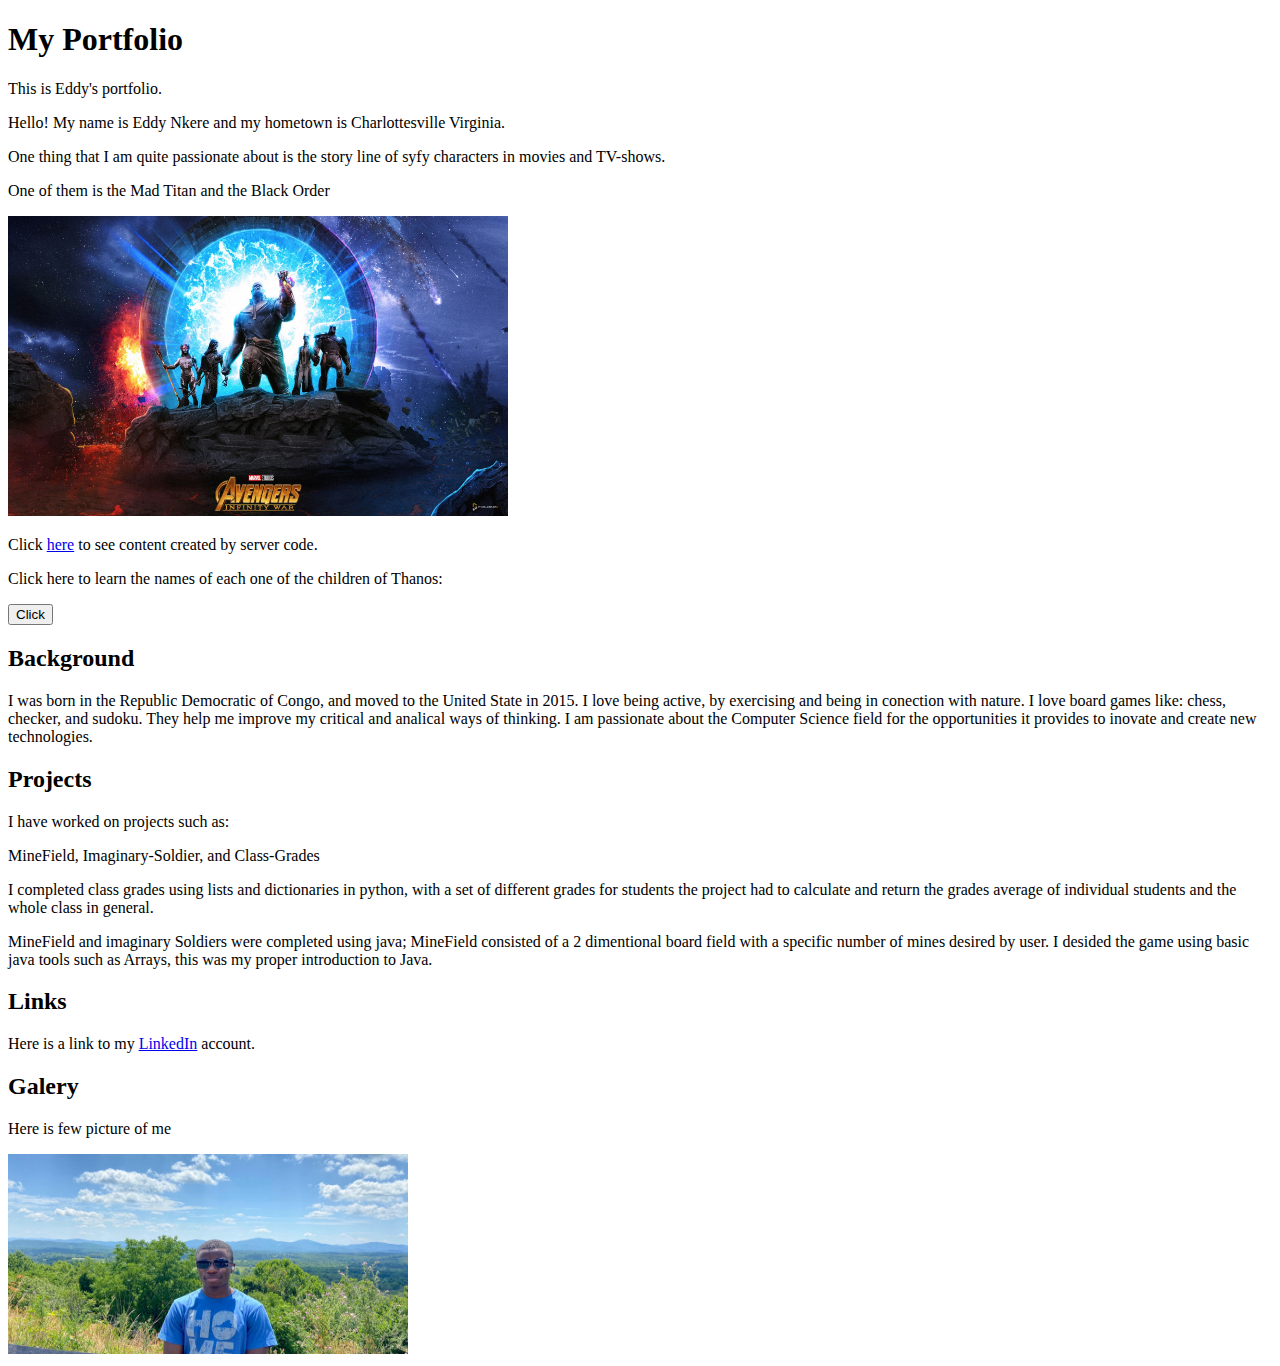
==== portfolio/src/main/webapp/index.html @ 5e57c645 "made modifications on structure of my page and added images" ====
<!DOCTYPE html>
<html>
  <head>
    <meta charset="UTF-8">
    <title>My Portfolio</title>
    <link rel="stylesheet" href="style.css">
    <script src="script.js"></script>
  </head>
  <body>
    <div id="content">


      <h1>My Portfolio</h1>
      <p>This is Eddy's portfolio.</p>
      <p>Hello! My name is Eddy Nkere and my hometown is Charlottesville Virginia.</p>
      <p>One thing that I am quite passionate about is the story line of syfy characters in movies and TV-shows.</p>
      <p> One of them is the Mad Titan and the Black Order</p>
      <img src="img/thanos2.jpg" width = "500" height= "300"/>
      <p>Click <a href="/hello">here</a> to see content created by server code.</p>
      <p>Click here to learn the names of each one of the children of Thanos:</p>
      <button onclick="addRandomGreeting()">Click</button>
      <div id="greeting-container"></div>
      <h2>Background</h2>
      <p>I was born in the Republic Democratic of Congo, and moved to the United State in 2015.
          I love being active, by exercising and being in conection with nature. I love board games like: chess, checker, and sudoku. They help me improve my critical and analical ways of thinking. 
          I am passionate about the Computer Science field for the opportunities it provides to inovate and create new technologies.</p>
          
       <h2>Projects</h2>
       <p>I have worked on projects such as:</p>       
       <p>MineField, Imaginary-Soldier, and Class-Grades</p>
       <p>I completed class grades using lists and dictionaries in python, with a set of different grades for students the project had to calculate and return the grades average of individual students and the whole class in general.</p>
       <p>MineField and imaginary Soldiers were completed using java; MineField consisted of a 2 dimentional board field with a specific number of mines desired by user. I desided the game using basic java tools such as Arrays, this was my proper introduction to Java.</p>
       <h2>Links</h2>
       <p>Here is a link to my <a href="www.linkedin.com/in/eddy-nk-tothemoon">LinkedIn</a> account.</p>
       <h2>Galery</h2>
       <p>Here is few picture of me</p>
       <img src="img/i4.jpg" width = "400" height= "200"/>
  </div>
  </body>
</html>
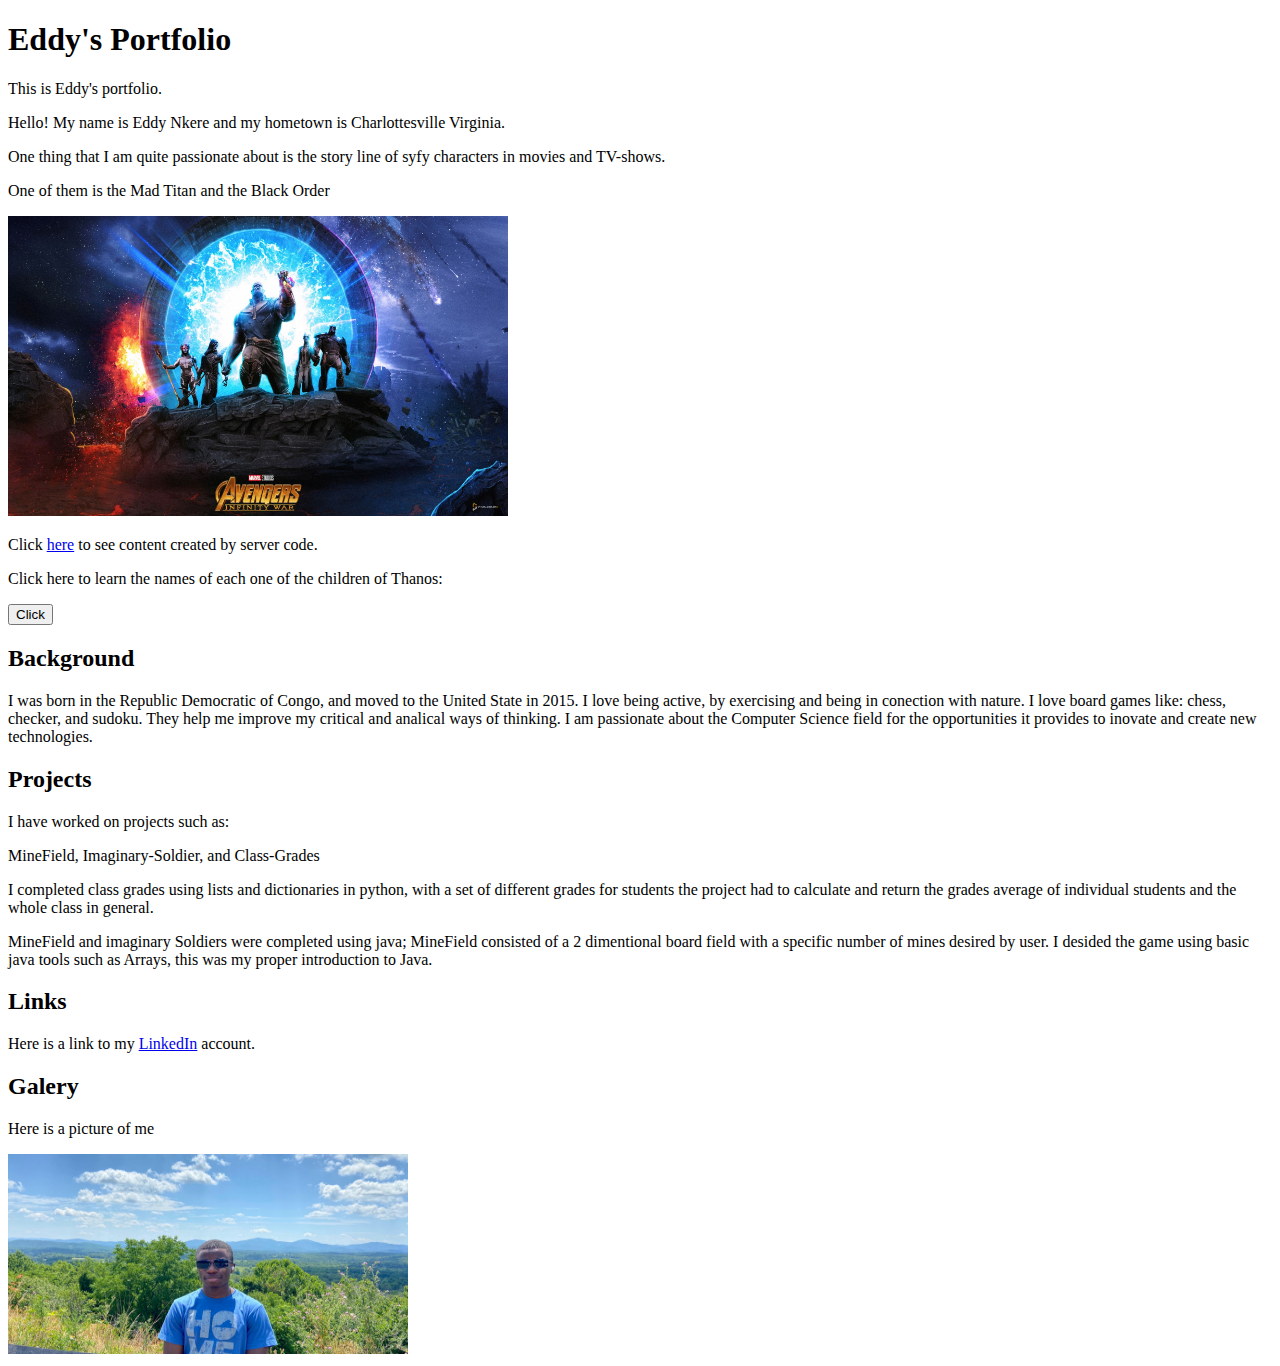
==== commit 5309eadd: "added a arrayList to my servlet" ====
--- a/portfolio/src/main/webapp/index.html
+++ b/portfolio/src/main/webapp/index.html
@@ -4,19 +4,20 @@
     <meta charset="UTF-8">
     <title>My Portfolio</title>
     <link rel="stylesheet" href="style.css">
+    <script src="scripts.js"></script>
     <script src="script.js"></script>
   </head>
   <body>
     <div id="content">
 
 
-      <h1>My Portfolio</h1>
+      <h1>Eddy's Portfolio</h1>
       <p>This is Eddy's portfolio.</p>
       <p>Hello! My name is Eddy Nkere and my hometown is Charlottesville Virginia.</p>
       <p>One thing that I am quite passionate about is the story line of syfy characters in movies and TV-shows.</p>
       <p> One of them is the Mad Titan and the Black Order</p>
       <img src="img/thanos2.jpg" width = "500" height= "300"/>
-      <p>Click <a href="/hello">here</a> to see content created by server code.</p>
+      <p>Click <a href="/MyServelt">here</a> to see content created by server code.</p>
       <p>Click here to learn the names of each one of the children of Thanos:</p>
       <button onclick="addRandomGreeting()">Click</button>
       <div id="greeting-container"></div>
@@ -33,7 +34,7 @@
        <h2>Links</h2>
        <p>Here is a link to my <a href="www.linkedin.com/in/eddy-nk-tothemoon">LinkedIn</a> account.</p>
        <h2>Galery</h2>
-       <p>Here is few picture of me</p>
+       <p>Here is a picture of me</p>
        <img src="img/i4.jpg" width = "400" height= "200"/>
   </div>
   </body>
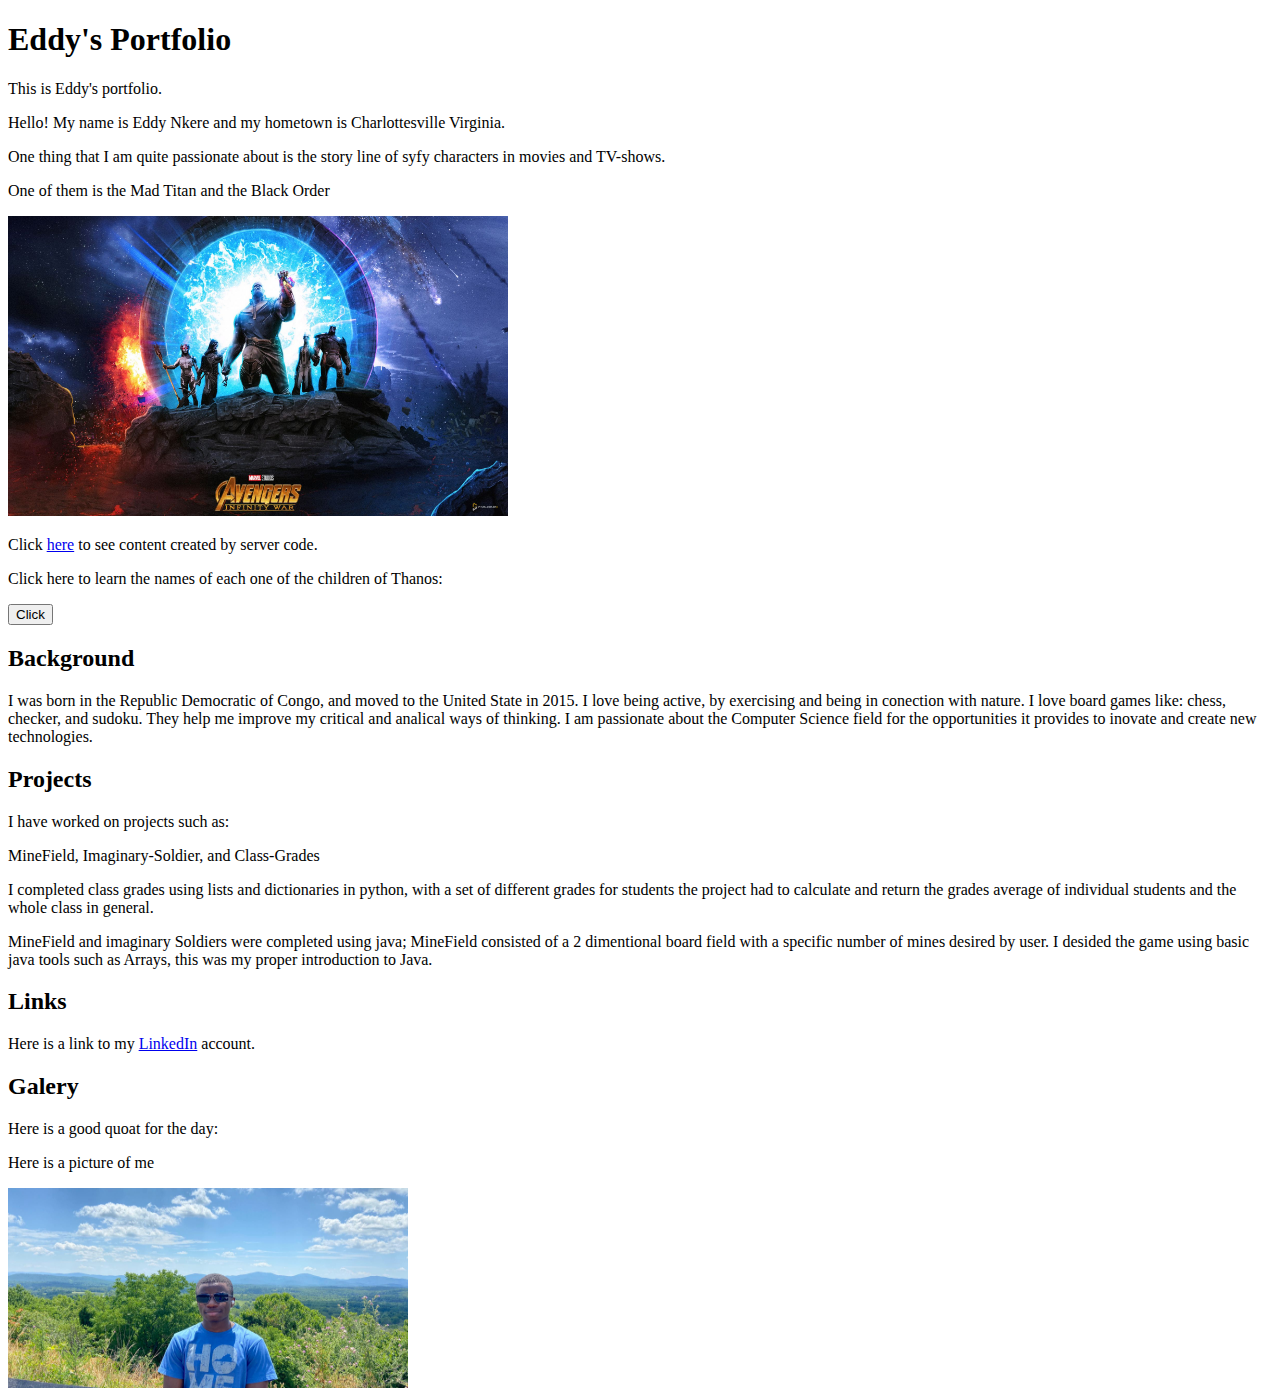
==== commit f9b05109: "worked on calling a Gjosn library into my portfolio" ====
--- a/portfolio/src/main/webapp/index.html
+++ b/portfolio/src/main/webapp/index.html
@@ -7,7 +7,7 @@
     <script src="scripts.js"></script>
     <script src="script.js"></script>
   </head>
-  <body>
+  <body onload="showServerString()"> 
     <div id="content">
 
 
@@ -34,6 +34,8 @@
        <h2>Links</h2>
        <p>Here is a link to my <a href="www.linkedin.com/in/eddy-nk-tothemoon">LinkedIn</a> account.</p>
        <h2>Galery</h2>
+       <p>Here is a good quoat for the day:</p>
+       <div id="container"></div>  
        <p>Here is a picture of me</p>
        <img src="img/i4.jpg" width = "400" height= "200"/>
   </div>
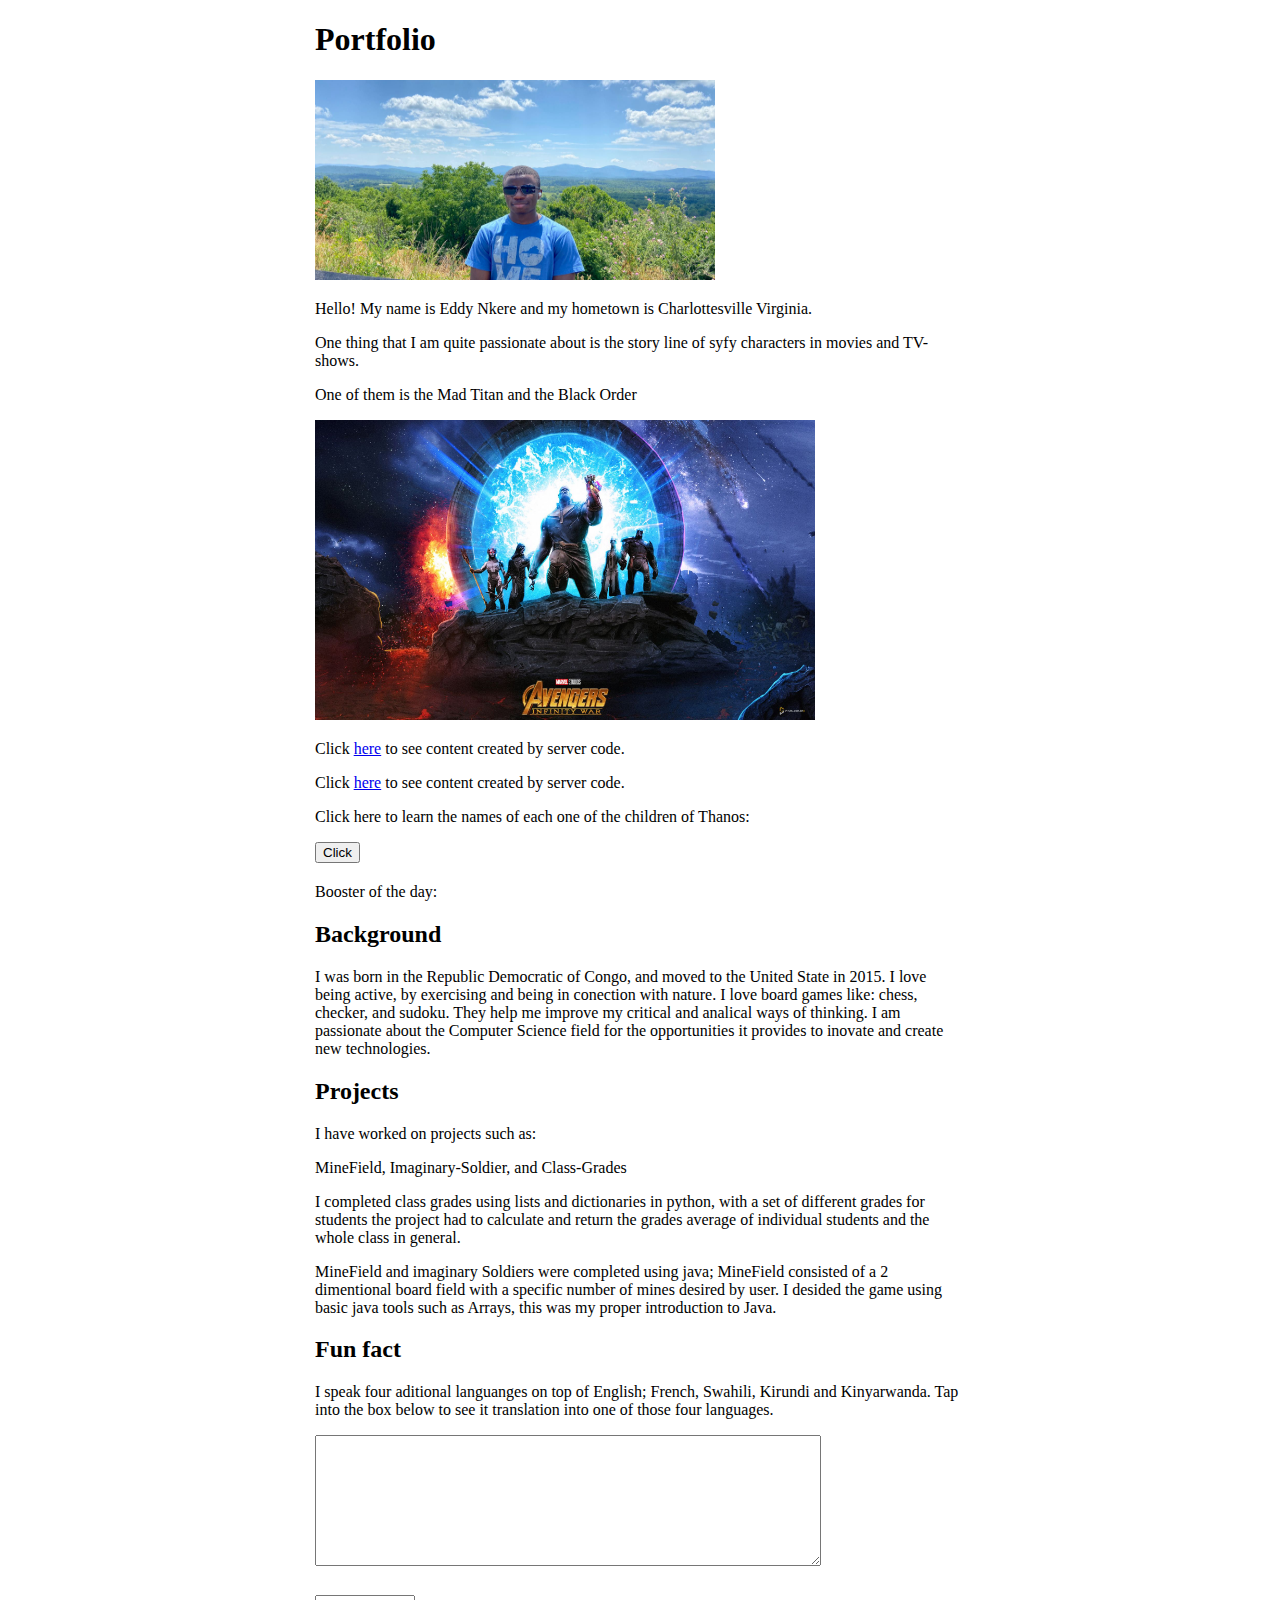
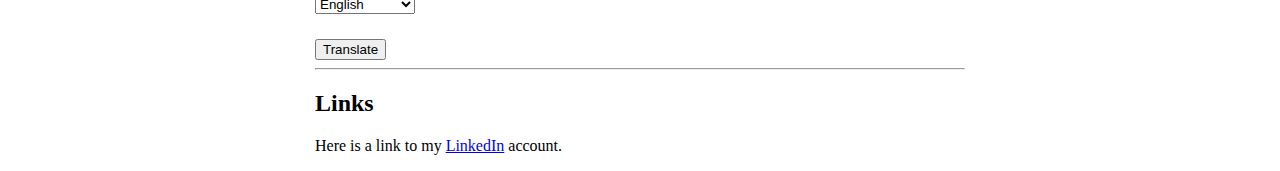
==== commit 1f008d35: "corrections made for week3" ====
--- a/portfolio/src/main/webapp/index.html
+++ b/portfolio/src/main/webapp/index.html
@@ -11,16 +11,19 @@
     <div id="content">
 
 
-      <h1>Eddy's Portfolio</h1>
-      <p>This is Eddy's portfolio.</p>
+      <h1>Portfolio</h1>
+      <img src="img/i4.jpg" width = "400" height= "200"/>
       <p>Hello! My name is Eddy Nkere and my hometown is Charlottesville Virginia.</p>
       <p>One thing that I am quite passionate about is the story line of syfy characters in movies and TV-shows.</p>
       <p> One of them is the Mad Titan and the Black Order</p>
       <img src="img/thanos2.jpg" width = "500" height= "300"/>
       <p>Click <a href="/MyServelt">here</a> to see content created by server code.</p>
+      <p>Click <a href="/translatedlang">here</a> to see content created by server code.</p>      
       <p>Click here to learn the names of each one of the children of Thanos:</p>
       <button onclick="addRandomGreeting()">Click</button>
       <div id="greeting-container"></div>
+      <p>Booster of the day:</p>
+      <div id="container"></div>
       <h2>Background</h2>
       <p>I was born in the Republic Democratic of Congo, and moved to the United State in 2015.
           I love being active, by exercising and being in conection with nature. I love board games like: chess, checker, and sudoku. They help me improve my critical and analical ways of thinking. 
@@ -31,13 +34,27 @@
        <p>MineField, Imaginary-Soldier, and Class-Grades</p>
        <p>I completed class grades using lists and dictionaries in python, with a set of different grades for students the project had to calculate and return the grades average of individual students and the whole class in general.</p>
        <p>MineField and imaginary Soldiers were completed using java; MineField consisted of a 2 dimentional board field with a specific number of mines desired by user. I desided the game using basic java tools such as Arrays, this was my proper introduction to Java.</p>
+
+
+       <h2>Fun fact</h2>
+       <p>I speak four aditional languanges on top of English; French, Swahili, Kirundi and Kinyarwanda. Tap into the box below to see  it translation into one of those four languages.</p>
+       
+       
+       <textarea id="text"></textarea>
+       <select id="language">
+           <option value="en">English</option>
+           <option value="fr">French</option>
+           <option value="sw">Swahili</option>
+           <option value="rn">Kirundi</option>
+           <option value="rw">Kinyarwanda</option>
+       </select>
+       <button onclick="requestTranslation();">Translate</button>
+
+       <hr/>
+       <div id="result"></div>
        <h2>Links</h2>
        <p>Here is a link to my <a href="www.linkedin.com/in/eddy-nk-tothemoon">LinkedIn</a> account.</p>
-       <h2>Galery</h2>
-       <p>Here is a good quoat for the day:</p>
-       <div id="container"></div>  
-       <p>Here is a picture of me</p>
-       <img src="img/i4.jpg" width = "400" height= "200"/>
+       
   </div>
   </body>
 </html>--- a/portfolio/src/main/webapp/style.css
+++ b/portfolio/src/main/webapp/style.css
@@ -0,0 +1,20 @@
+#content {
+  margin-left: auto;
+  margin-right: auto;
+  width: 650px;
+}
+
+#greeting-container {
+  margin-top: 20px;
+}
+
+#text {
+    width: 500px;
+    height: 125px;
+    }
+
+#language {
+    display: block;
+    margin-top: 25px;
+    margin-bottom: 25px;
+    }